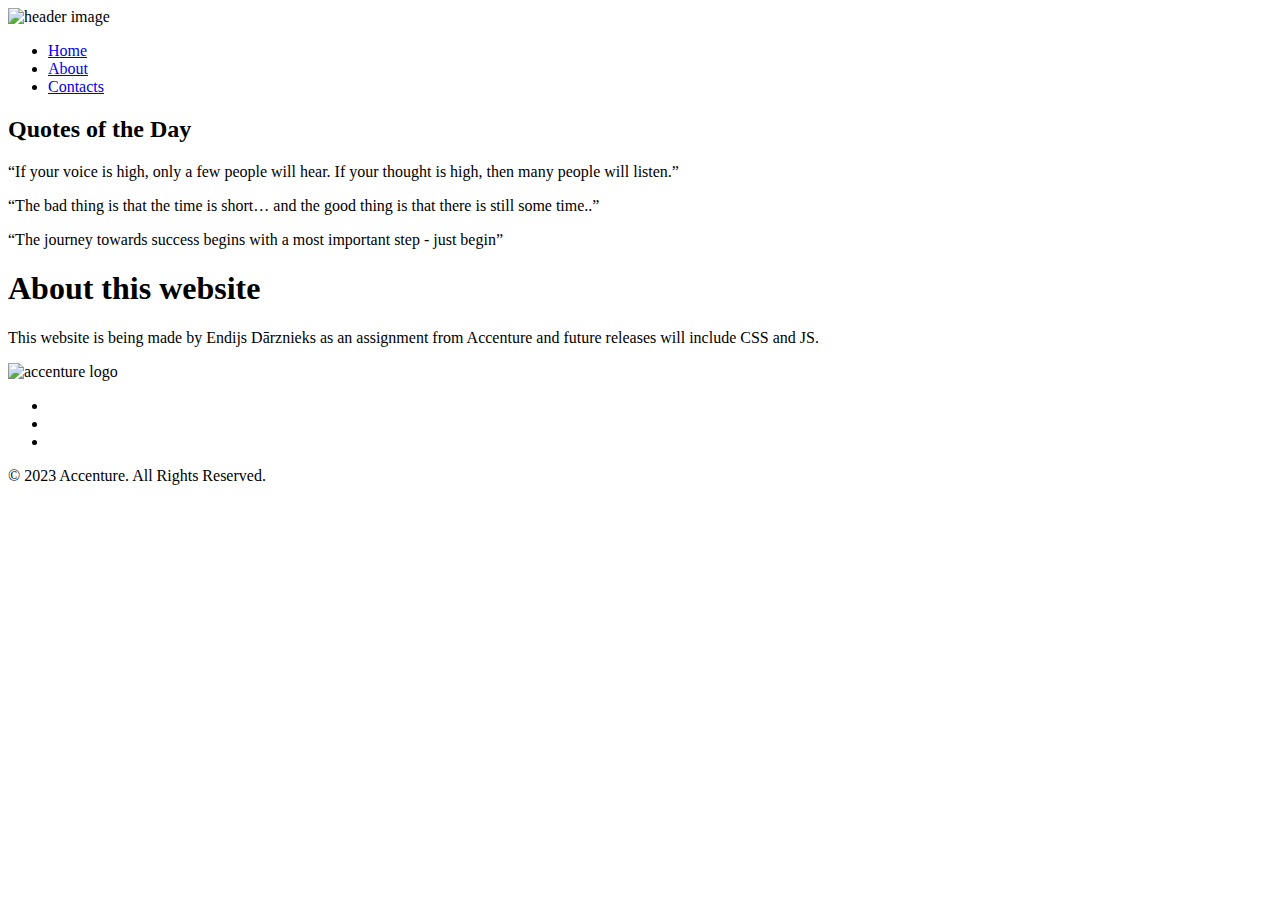
==== about.html @ f134861a "Added a side bar to the website with some content" ====
<!DOCTYPE html>
<html lang="en">
    <head>
        <meta charset="UTF-8">
        <meta http-equiv="X-UA-Compatible" content="IE=edge">
        <meta name="viewport" content="width=device-width, initial-scale=1.0">
        <!-- FONT AWESOME FOR ICONS -->
        <link rel="stylesheet" href="https://cdnjs.cloudflare.com/ajax/libs/font-awesome/6.2.1/css/all.min.css" integrity="sha512-MV7K8+y+gLIBoVD59lQIYicR65iaqukzvf/nwasF0nqhPay5w/9lJmVM2hMDcnK1OnMGCdVK+iQrJ7lzPJQd1w==" crossorigin="anonymous" referrerpolicy="no-referrer" />
    </head>

    <body>
        <header>
            <img src="images/among_us_player_red_icon.png" alt="header image" width="100">
        </header>

        <nav>
            <ul>
                <li><a href="index.html">Home</a></li>
                <li><a href="#main">About</a></li>
                <li><a href="contact.html">Contacts</a></li>
            </ul>
        </nav>

        <asides>
            <h2>Quotes of the Day</h2>

            <p>“If your voice is high, only a few people will hear. If your thought is high, then many people will listen.”</p>

            <p>“The bad thing is that the time is short… and the good thing is that there is still some time..”</p>

            <p>“The journey towards success begins with a most important step - just begin”</p>
        </aside>

        <main id="main">
            <article>
                <h1>About this website</h1>

                <p>This website is being made by Endijs Dārznieks as an assignment from Accenture and future releases will include CSS and JS.</p>

                <img src="images/accenture.png" alt="accenture logo" width="100px">
            </article>
        </main>

        <footer>
            <ul>
                <li><a href="https://twitter.com/accenture/" target="_blank"><i class="fa-brands fa-twitter"></i></a></li>
                <li><a href="https://www.instagram.com/accenture/" target="_blank"><i class="fa-brands fa-instagram"></i></a></li>
                <li><a href="https://www.facebook.com/accenture/" target="_blank"><i class="fa-brands fa-facebook"></i></a></li>
            </ul>

            <span>&copy; 2023 Accenture. All Rights Reserved.</span>
        </footer>
    </body>
</html>
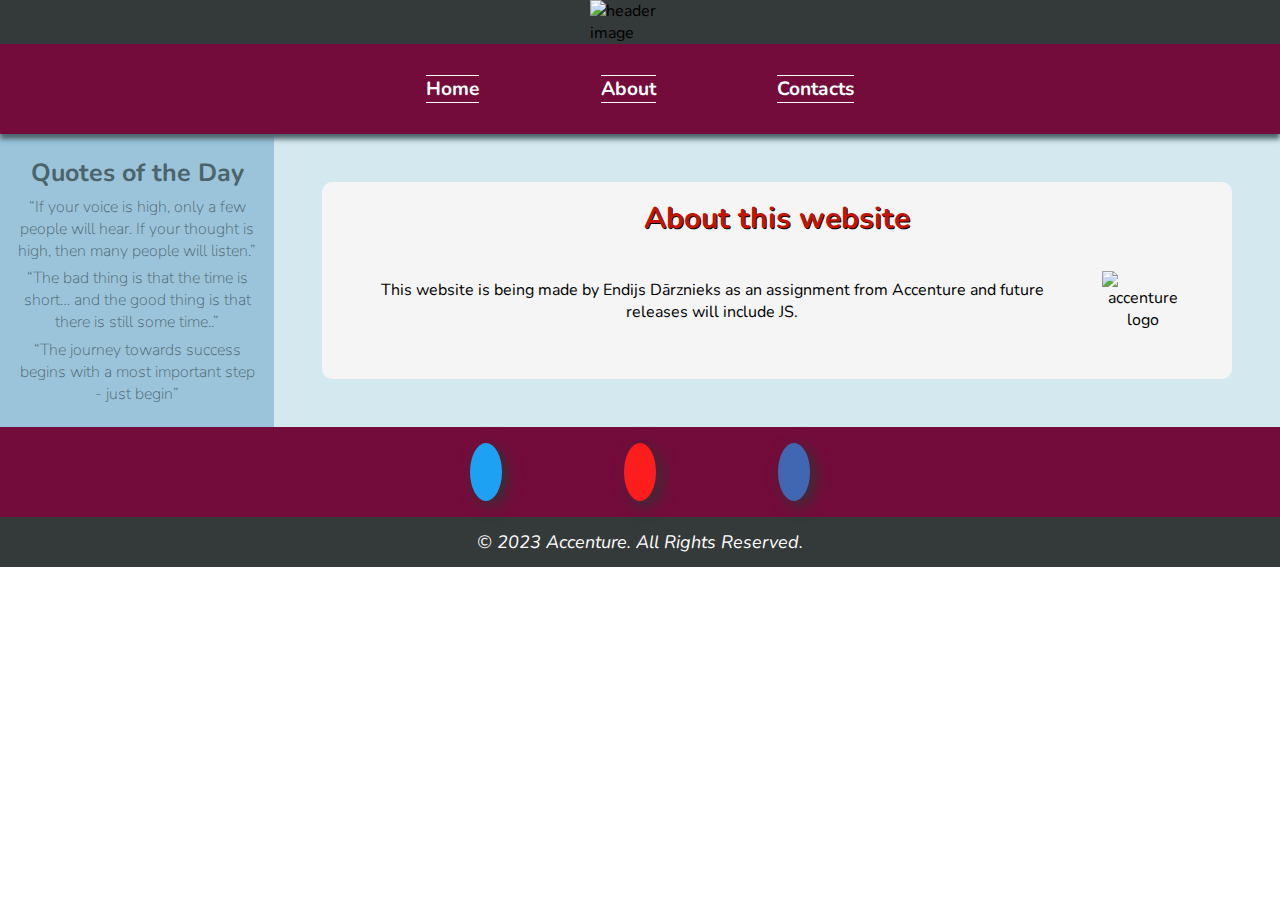
==== commit 65487abd: "Added css to the website" ====
--- a/about.html
+++ b/about.html
@@ -4,8 +4,10 @@
         <meta charset="UTF-8">
         <meta http-equiv="X-UA-Compatible" content="IE=edge">
         <meta name="viewport" content="width=device-width, initial-scale=1.0">
+        <title>About</title>
         <!-- FONT AWESOME FOR ICONS -->
         <link rel="stylesheet" href="https://cdnjs.cloudflare.com/ajax/libs/font-awesome/6.2.1/css/all.min.css" integrity="sha512-MV7K8+y+gLIBoVD59lQIYicR65iaqukzvf/nwasF0nqhPay5w/9lJmVM2hMDcnK1OnMGCdVK+iQrJ7lzPJQd1w==" crossorigin="anonymous" referrerpolicy="no-referrer" />
+        <link rel="stylesheet" href="css/style.css">
     </head>
 
     <body>
@@ -17,29 +19,33 @@
             <ul>
                 <li><a href="index.html">Home</a></li>
                 <li><a href="#main">About</a></li>
-                <li><a href="contact.html">Contacts</a></li>
+                <li><a href="contacts.html">Contacts</a></li>
             </ul>
         </nav>
 
-        <asides>
-            <h2>Quotes of the Day</h2>
+        <div id="content">
+            <aside>
+                <h2>Quotes of the Day</h2>
 
-            <p>“If your voice is high, only a few people will hear. If your thought is high, then many people will listen.”</p>
+                <p>“If your voice is high, only a few people will hear. If your thought is high, then many people will listen.”</p>
 
-            <p>“The bad thing is that the time is short… and the good thing is that there is still some time..”</p>
+                <p>“The bad thing is that the time is short… and the good thing is that there is still some time..”</p>
 
-            <p>“The journey towards success begins with a most important step - just begin”</p>
-        </aside>
+                <p>“The journey towards success begins with a most important step - just begin”</p>
+            </aside>
 
-        <main id="main">
-            <article>
-                <h1>About this website</h1>
+            <main id="main">
+                <article>
+                    <h1>About this website</h1>
 
-                <p>This website is being made by Endijs Dārznieks as an assignment from Accenture and future releases will include CSS and JS.</p>
+                    <div class="flex-group">
+                        <p>This website is being made by Endijs Dārznieks as an assignment from Accenture and future releases will include JS.</p>
 
-                <img src="images/accenture.png" alt="accenture logo" width="100px">
-            </article>
-        </main>
+                        <img src="images/accenture.png" alt="accenture logo" width="100px">
+                    </div>
+                </article>
+            </main>
+        </div>
 
         <footer>
             <ul>
--- a/css/style.css
+++ b/css/style.css
@@ -0,0 +1,401 @@
+@import url('https://fonts.googleapis.com/css2?family=Nunito:wght@200;400;700&display=swap');
+
+/*** The new CSS Reset - version 1.2.0 (last updated 23.7.2021) ***/
+
+/* Remove all the styles of the "User-Agent-Stylesheet", except for the 'display' property */
+*:where(:not(iframe, canvas, img, svg, video):not(svg *)) {
+    all: unset;
+    display: revert;
+}
+
+/* Preferred box-sizing value */
+*,
+*::before,
+*::after {
+    box-sizing: border-box;
+}
+
+/*
+Remove list styles (bullets/numbers)
+in case you use it with normalize.css
+*/
+ol, ul {
+    list-style: none;
+}
+
+/* For images to not be able to exceed their container */
+img {
+    max-width: 100%;
+}
+
+/* Removes spacing between cells in tables */
+table {
+    border-collapse: collapse;
+}
+
+/* Revert the 'white-space' property for textarea elements on Safari */
+textarea {
+    white-space: revert;
+}
+
+/* MY CODE */
+
+/* Couple of things for the website in general */
+*{
+    font-family: 'Nunito', sans-serif;
+    /* So the website feels/looks better, not as snappy */
+    transition: .2s;
+    /* So it smoothly scrolls down when pressing navigation */
+    scroll-behavior: smooth;
+}
+
+/* So the selection fits the style of the website */
+*::selection{
+    background: #740c3b;
+    color: white;
+}
+
+/* So the scrollbar fits the style of the website --> */
+html::-webkit-scrollbar{
+    width: .7rem;
+}
+
+html::-webkit-scrollbar-track{
+    background: white;
+}
+
+html::-webkit-scrollbar-thumb{
+    background: #610a31;
+}
+/* <-- */
+
+/*  */
+body{
+    /*display: flex;
+    flex-direction: column;
+    min-height: 100vh;*/
+}
+
+/* So aside and main can be in a row */
+#content{
+    display: flex;
+}
+
+/* HEADER --> */
+
+header{
+    background: #34393a;
+}
+
+/* So the image is centered and appropriate size*/
+header img{
+    display: block;
+    margin-left: auto;
+    margin-right: auto;
+    width: 100px;
+}
+
+/* <-- HEADER */
+
+/* NAV --> */
+
+nav{
+    /* To make navbar be at top at all time */
+    position: sticky;
+    top: 0;
+
+    /* Some design for navbar */
+    padding: 2rem;
+    background: #740c3b;
+    box-shadow: 0px 5px 5px #4b636b;
+}
+
+/* So the navbar items are in a row with a gap in the center */
+nav ul{
+    display: flex;
+    gap: 10%;
+    justify-content: center;
+}
+
+/* Design for the navbar links */
+nav a{
+    color: white;
+    font-weight: 700;
+    font-size: larger;
+    border-bottom: 1px solid white;
+    border-top: 1px solid white;
+    cursor: pointer;
+}
+
+/* Design for the navbar links when they are hovered on */
+nav a:hover{
+    padding: 10px 0;
+    border-color: #c31404;
+    color: #c31404;
+}
+
+/* Design for the navbar links when they are pressed */
+nav a:active{
+    border-color: #34393a;
+    color: #34393a;
+}
+
+/* <-- NAV */
+
+/* ASIDE --> */
+
+/* So aside takes up 25% of the websites width, content is displayed vertically and other design choices */
+aside{
+    display: flex;
+    flex-direction: column;
+    justify-content: space-evenly;
+    text-align: center;
+    width: 25%;
+    padding: 1rem;
+    background: #9bc3da;
+}
+
+/* Design for the aside heading */
+aside h2{
+    font-size: 25px;
+    font-weight: 700;
+    color: #4b636b;
+}
+
+/* Design for the aside paraghraphs */
+aside p{
+    font-weight: 200;
+    color: #4b636b;
+}
+
+/* <-- ASIDE */
+
+/* MAIN --> */
+
+/* Design for main content */
+main{
+    /* So that main takes up all space it can horizontally */
+    flex-grow: 1;
+
+    padding: 3rem;
+    background: #d4e8ef;
+}
+
+/* Design for heading */
+main h1{
+    font-weight: 700;
+    text-align: center;
+    font-size: 30px;
+    color: #c31404;
+    text-shadow: 1px 1px black;
+}
+
+/* Design for sub-headings */
+main h3{
+    font-size: larger;
+    color: #304048;
+    font-weight: bold;
+    margin-bottom: 1rem;
+}
+
+/* Displaying the items centered in grid cells and other design */
+.container{
+    display: grid;
+    grid-template-columns: repeat(auto-fit, minmax(8rem, 1fr));
+    text-align: center;
+    gap: 3rem;
+    margin: 3rem auto;
+}
+
+/* Displaying items vertically with them being centered */
+section{
+    display: flex;
+    flex-direction: column;
+    align-items: center;
+}
+
+/* Design for images */
+section img{
+    /* So the images are contained within their own box */
+    object-fit: contain;
+
+    width: 300px;
+    height: 300px;
+    background: #eee;
+    border-radius: 10px;
+}
+
+/* So that on hover images enlargen and change background color */
+section img:hover{
+    background: #ccc;
+    width: 400px;
+    height: 400px;
+}
+
+/* So that images respond appropriately for resolution changes */
+section ul{
+    display: flex;
+    flex-wrap: wrap;
+    gap: 2rem;
+    justify-content: center;
+}
+
+/* Puts a background for each article and section */
+article, section{
+    background: whitesmoke;
+    border-radius: 10px;
+    padding: 1rem;
+}
+
+/* Every element with this class gets a separation between itself and the lower element */
+.after{
+    margin-bottom: 1rem;
+}
+
+/* So that text is displayed next to an image and some other design choices */
+.flex-group{
+    display: flex;
+    gap: 3rem;
+    margin: 2rem;
+    text-align: center;
+    align-items: center;
+}
+
+/* Design for form elements */
+input, textarea{
+    background: #eee;
+    border-radius: 10px;
+    padding: 0.5rem;
+    width: 100%;
+    cursor: pointer;
+    border: 1px solid #040404;
+    margin-bottom: 1rem;
+}
+
+/* Changes background when element is hovered or selected --> */
+input:hover, textarea:hover{
+    background: #ccc;
+}
+
+input:active, textarea:active{
+    background: #aaa;
+}
+/* <-- */
+
+/* So that text area is resizable by user */
+textarea{
+    resize: both;
+}
+
+#submit{
+    text-align: center;
+}
+
+#contact-text{
+    margin: 1rem;
+    text-align: center;
+}
+
+#contact-text a{
+    color: #c31404;
+    cursor: pointer;
+}
+
+/* Changes background when element is hovered or selected --> */
+#contact-text a:hover{
+    color: #5e7c8a;
+}
+
+#contact-text a:active{
+    color: #34393a;
+}
+/* <-- */
+
+/* <-- MAIN */
+
+/* FOOTER --> */
+
+/* So that icons are in a row centered and some other design */
+footer ul{
+    display: flex;
+    justify-content: center;
+    gap: 10%;
+    padding: 2rem;
+    background: #740c3b;
+}
+
+/* Style for social icon buttons */
+footer i{
+    color: white;
+    font-size: larger;
+    padding: 1rem;
+    border-radius: 50%;
+    box-shadow: 5px 5px 15px #333;
+    cursor: pointer;
+}
+
+/* Colors for each social icon and color changes when hovered or selected --> */
+.fa-twitter{
+    background: #1DA1F2;
+}
+
+.fa-instagram{
+    background: #FD1D1D;
+}
+
+.fa-facebook{
+    background: #4267B2;
+}
+
+footer i:hover{
+    background: #5e7c8a;
+}
+
+footer i:active{
+    background: #34393a;
+}
+/* <-- */
+
+/* So the text is centered and other design */
+footer span{
+    display: flex;
+    justify-content: center;
+    align-items: center;
+    height: 50px;
+    font-size: large;
+    font-style: italic;
+    color: white;
+    background: #34393a;
+}
+
+/* <-- FOOTER */
+
+/* RESPONSIVENESS */
+
+/* When the screen is smaller aside is shown above main not besides */
+@media (max-width: 900px) {
+    #content{
+        display: block;
+    }
+
+    aside{
+        width: 100%;
+        gap: 1rem;
+    }
+}
+
+/* When the screen is smaller website is configured appropriately */
+@media (max-width: 500px){
+    main{
+        padding: 0;
+    }
+
+    footer span{
+        font-size: smaller;
+    }
+
+    .flex-group{
+        flex-wrap: wrap;
+        justify-content: center;
+    }
+}